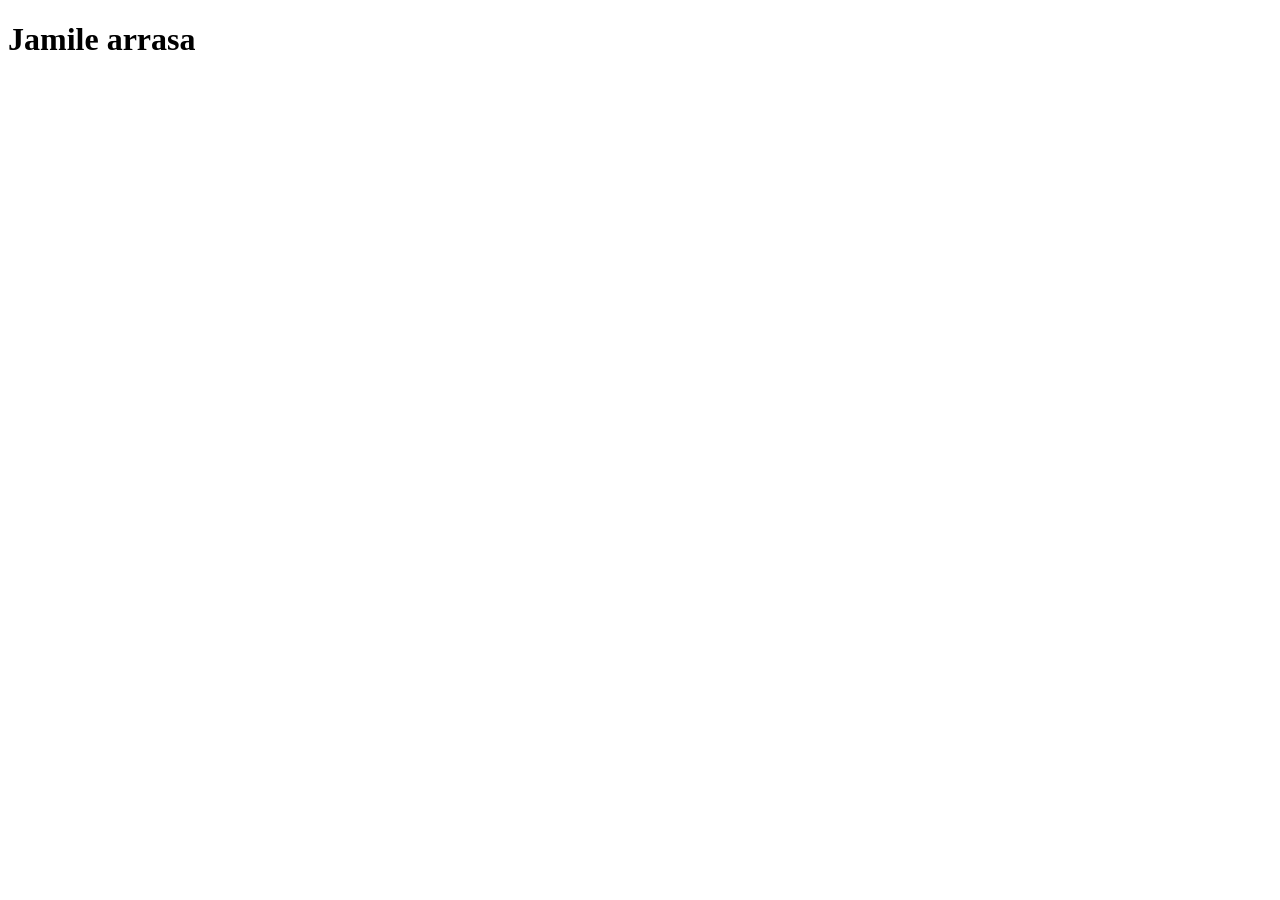
==== index.html @ f53ab596 "first commit" ====
<!DOCTYPE html>
<html lang="pt-br">
<head>
    <meta charset="UTF-8">
    <meta name="viewport" content="width=device-width, initial-scale=1.0">
    <title>Verdades sobre jam</title>
</head>
<body>
     <h1>Jamile arrasa</h1>
</body>
</html>
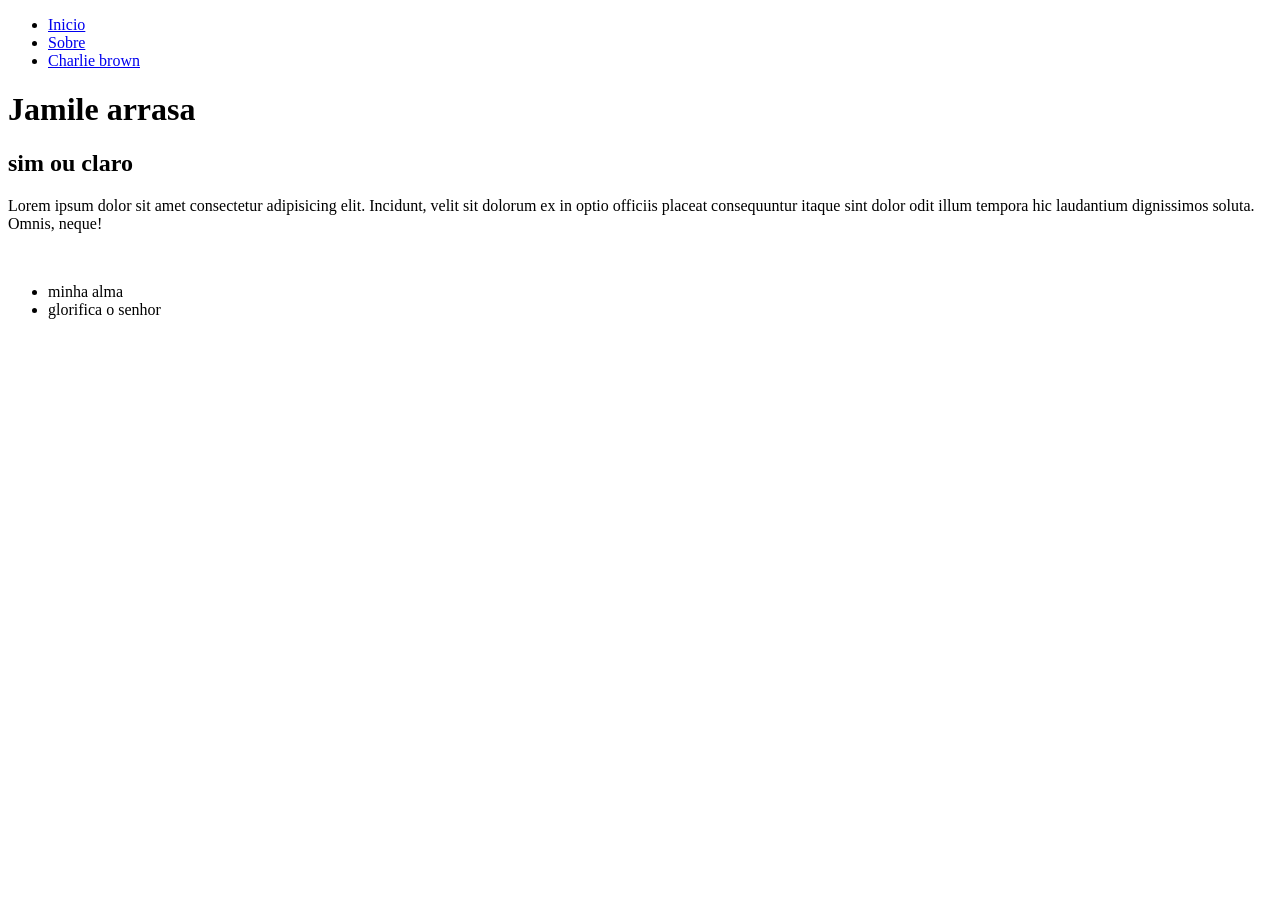
==== commit cc7f1e3f: "Aula do dia 14/05" ====
--- a/index.html
+++ b/index.html
@@ -1,11 +1,37 @@
-<!DOCTYPE html>
+<!doctype html>
 <html lang="pt-br">
-<head>
-    <meta charset="UTF-8">
-    <meta name="viewport" content="width=device-width, initial-scale=1.0">
+  <head>
+    <nav>
+      <ul>
+        <li>
+          <a href="#">Inicio</a>
+        </li>
+         <li>
+          <a href="#">Sobre</a>
+        </li>
+         <li>
+          <a href="https://youtu.be/k7pr4VTk5cQ?si=HNz8GretQE0u5pxE">Charlie brown</a>
+        </li>
+      </ul>
+    </nav>
+    <meta charset="UTF-8" />
+    <meta name="viewport" content="width=device-width, initial-scale=1.0" />
     <title>Verdades sobre jam</title>
-</head>
-<body>
-     <h1>Jamile arrasa</h1>
-</body>
-</html>+  </head>
+  <!-- metadados -->
+     <body>
+    <h1>Jamile arrasa</h1>
+    <h2>sim ou claro</h2>
+    <p>
+      Lorem ipsum dolor sit amet consectetur adipisicing elit. Incidunt, velit
+      sit dolorum ex in optio officiis placeat consequuntur itaque sint dolor
+      odit illum tempora hic laudantium dignissimos soluta. Omnis, neque!
+    </p>
+    <br>
+    <ul>
+    <li>minha alma</li>
+    <li>glorifica o senhor</li>
+    <ul>
+        
+  </body>
+</html>
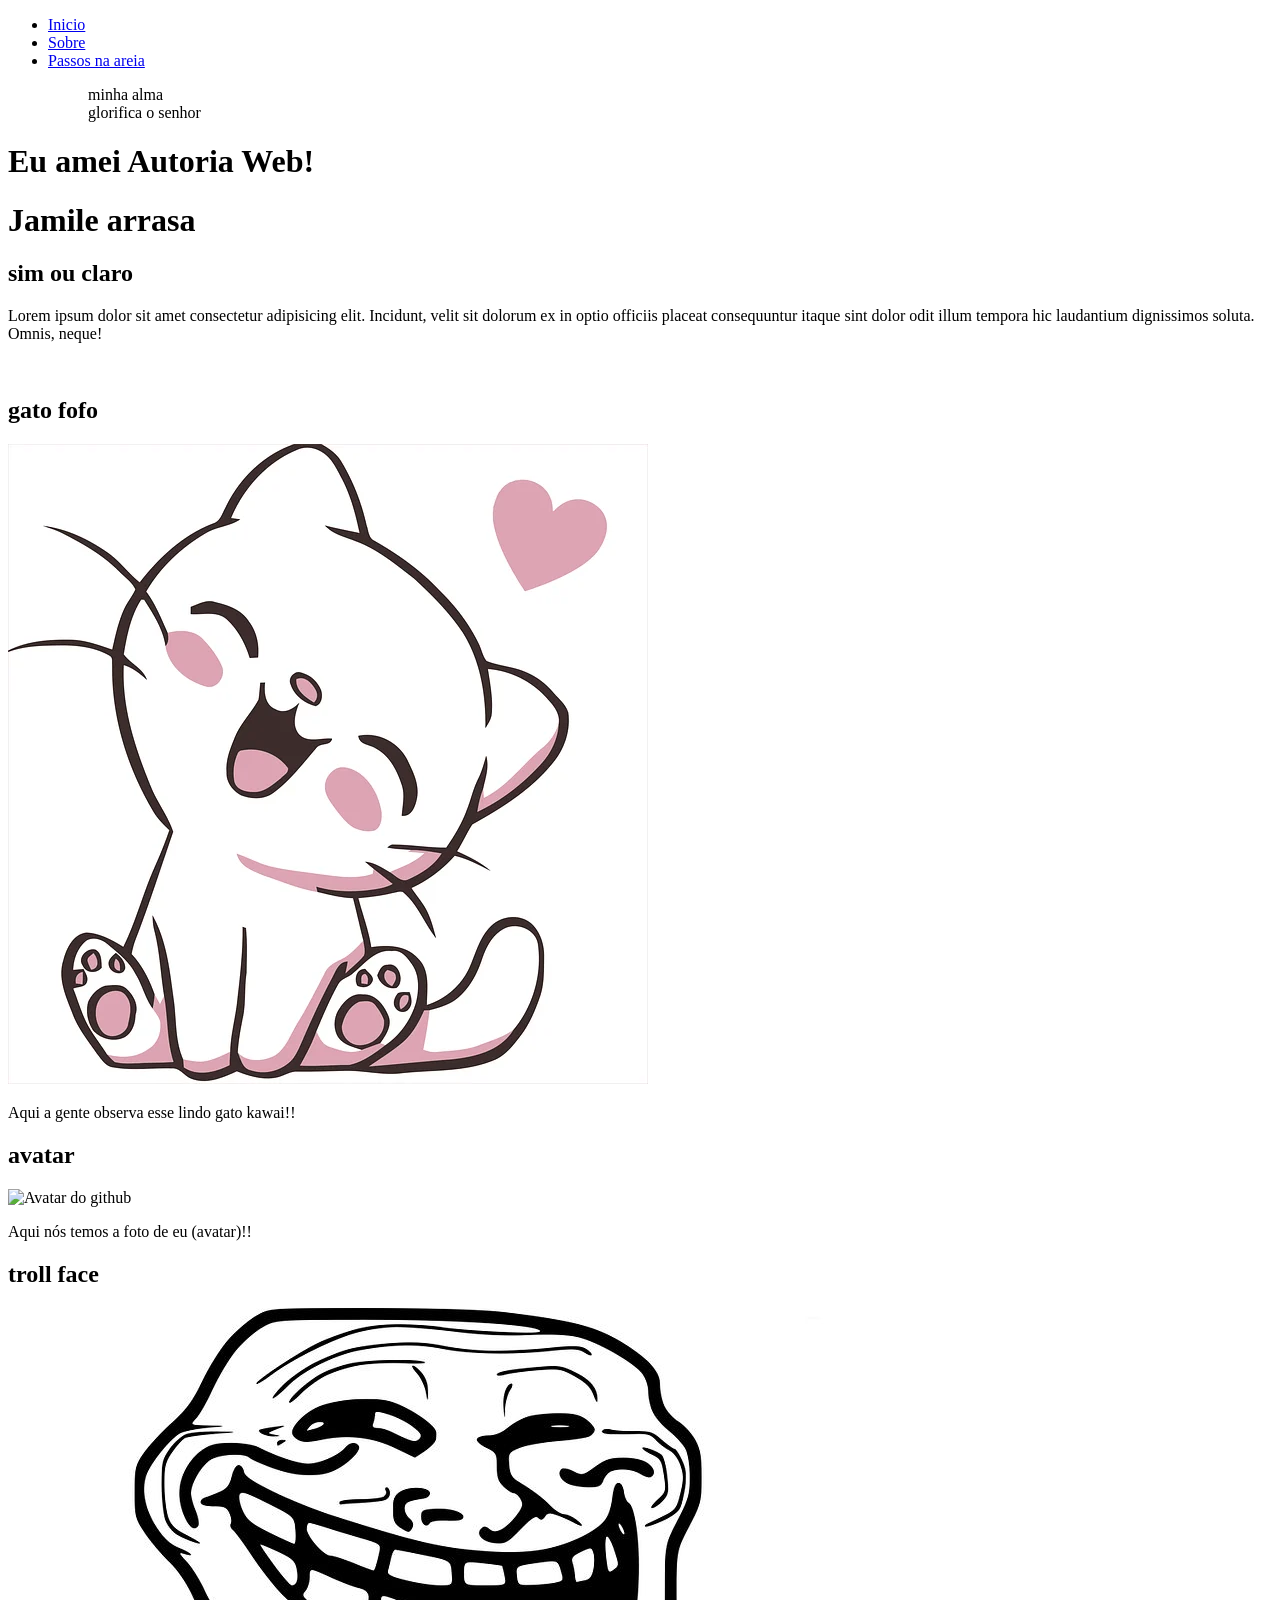
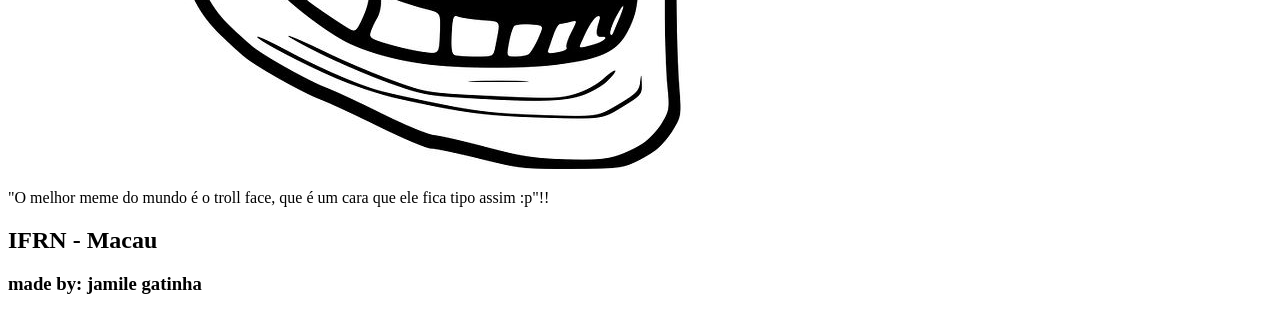
==== commit e4c4bd66: "aula dia 20/05 estrutura" ====
--- a/index.html
+++ b/index.html
@@ -10,16 +10,25 @@
           <a href="#">Sobre</a>
         </li>
          <li>
-          <a href="https://youtu.be/k7pr4VTk5cQ?si=HNz8GretQE0u5pxE">Charlie brown</a>
+          <a href="https://youtu.be/z3RJpKnaws0?si=BIYXridqYHe_rvxm">Passos na areia</a>
         </li>
       </ul>
+      <ul>
+         <ol>minha alma</ol>
+         <ol>glorifica o senhor</ol>
+      <ul>
     </nav>
     <meta charset="UTF-8" />
     <meta name="viewport" content="width=device-width, initial-scale=1.0" />
     <title>Verdades sobre jam</title>
   </head>
-  <!-- metadados -->
-     <body>
+    
+    <body>
+      <header>
+      <h1>Eu amei Autoria Web!</h1>
+      </header>
+
+      <main>
     <h1>Jamile arrasa</h1>
     <h2>sim ou claro</h2>
     <p>
@@ -28,10 +37,37 @@
       odit illum tempora hic laudantium dignissimos soluta. Omnis, neque!
     </p>
     <br>
-    <ul>
-    <li>minha alma</li>
-    <li>glorifica o senhor</li>
-    <ul>
-        
-  </body>
+    
+      <section>
+        <h2>gato fofo</h2>
+      <img src="assets/imgs/cat.png" alt="gatinho sorrindo" srcset="">
+      <p>
+      Aqui a gente observa esse lindo gato kawai!!
+      </p>
+      </section>
+
+      <section>
+        <h2>avatar</h2>
+      <img src="https://github.com/jamilegabriely.png" alt="Avatar do github" srcset="">
+      <p>
+      Aqui nós temos a foto de eu (avatar)!!
+      </p>
+      </section>
+
+      <section>
+        <h2>troll face</h2>
+      <img src="assets/imgs/TrollFace-original.jpg" alt="cara esquisita" srcset="">
+      <p>
+      "O melhor meme do mundo é o troll face, que é um cara que ele fica tipo assim :p"!!
+      </p>
+      </section>
+
+      </main>
+
+      <footer>
+        <h2>IFRN - Macau</h2>
+        <h3>made by: jamile gatinha</h3>
+      </footer>
+  
+    </body>
 </html>
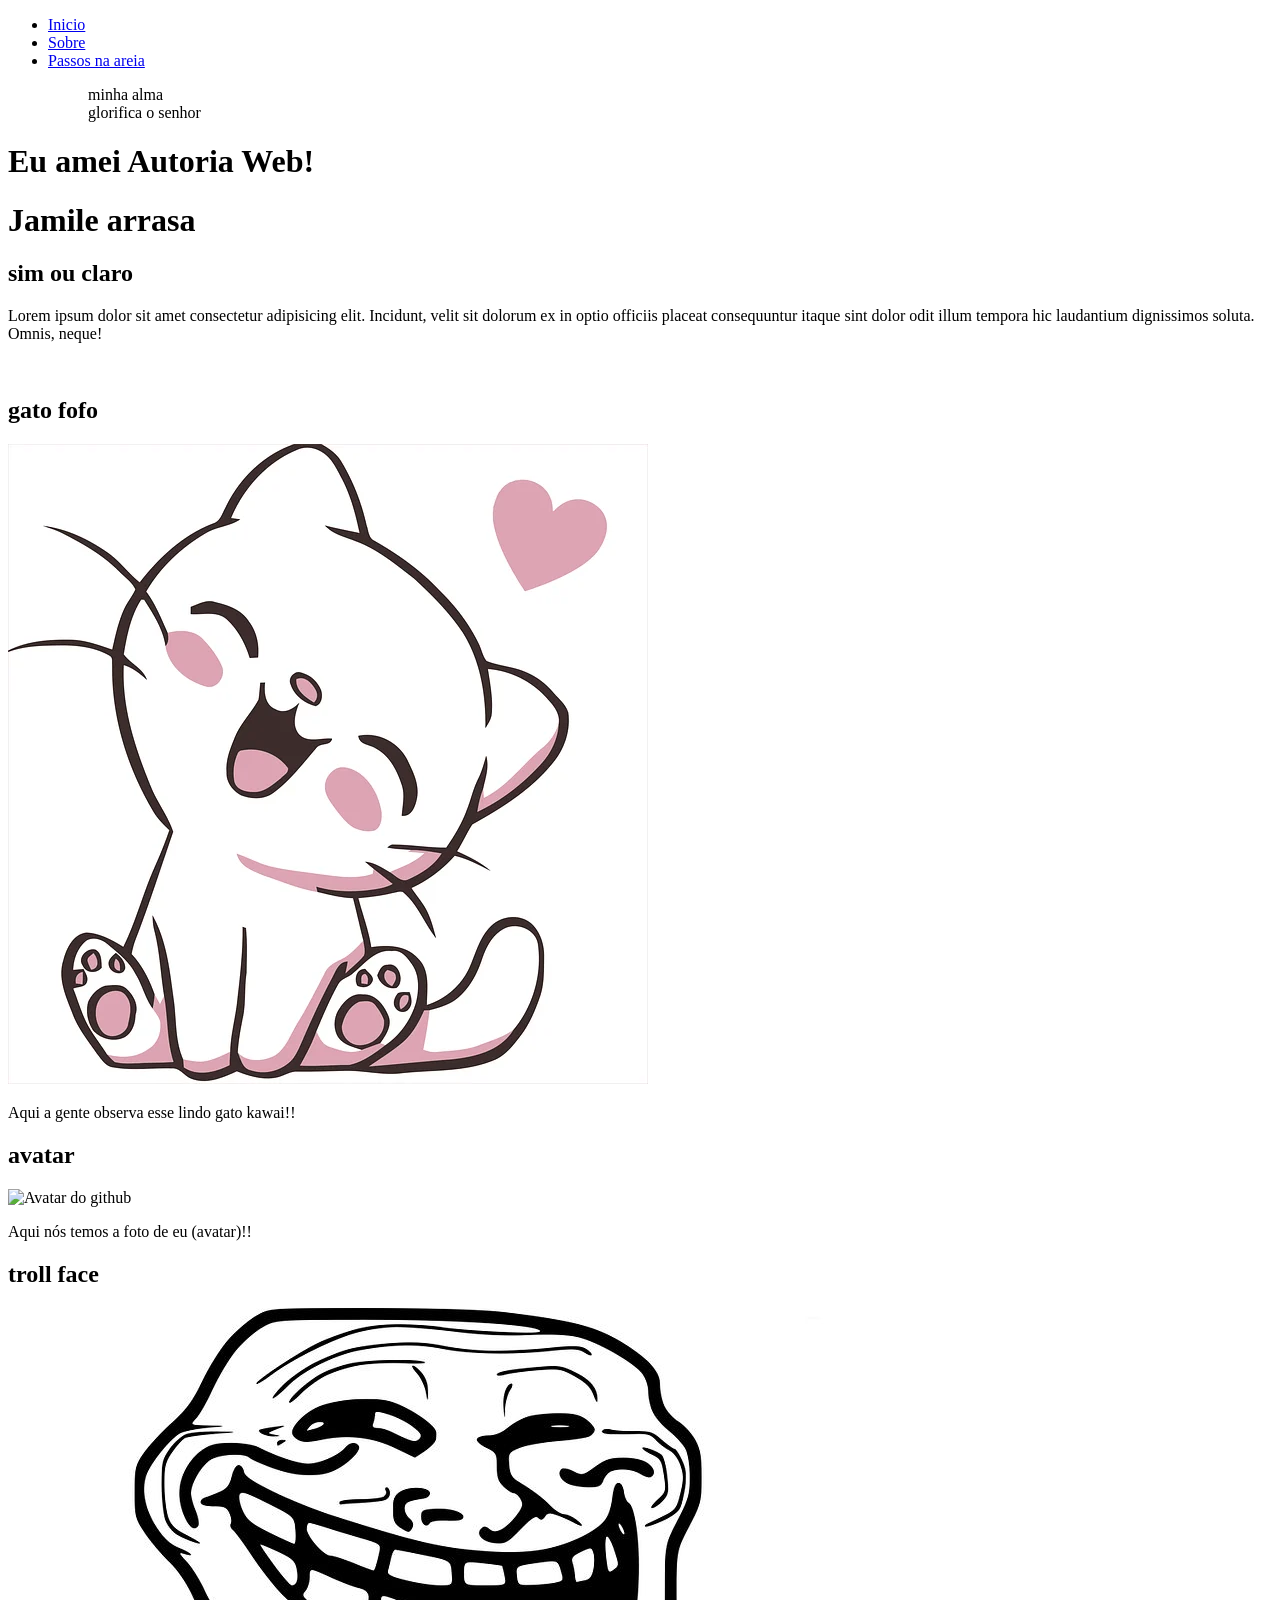
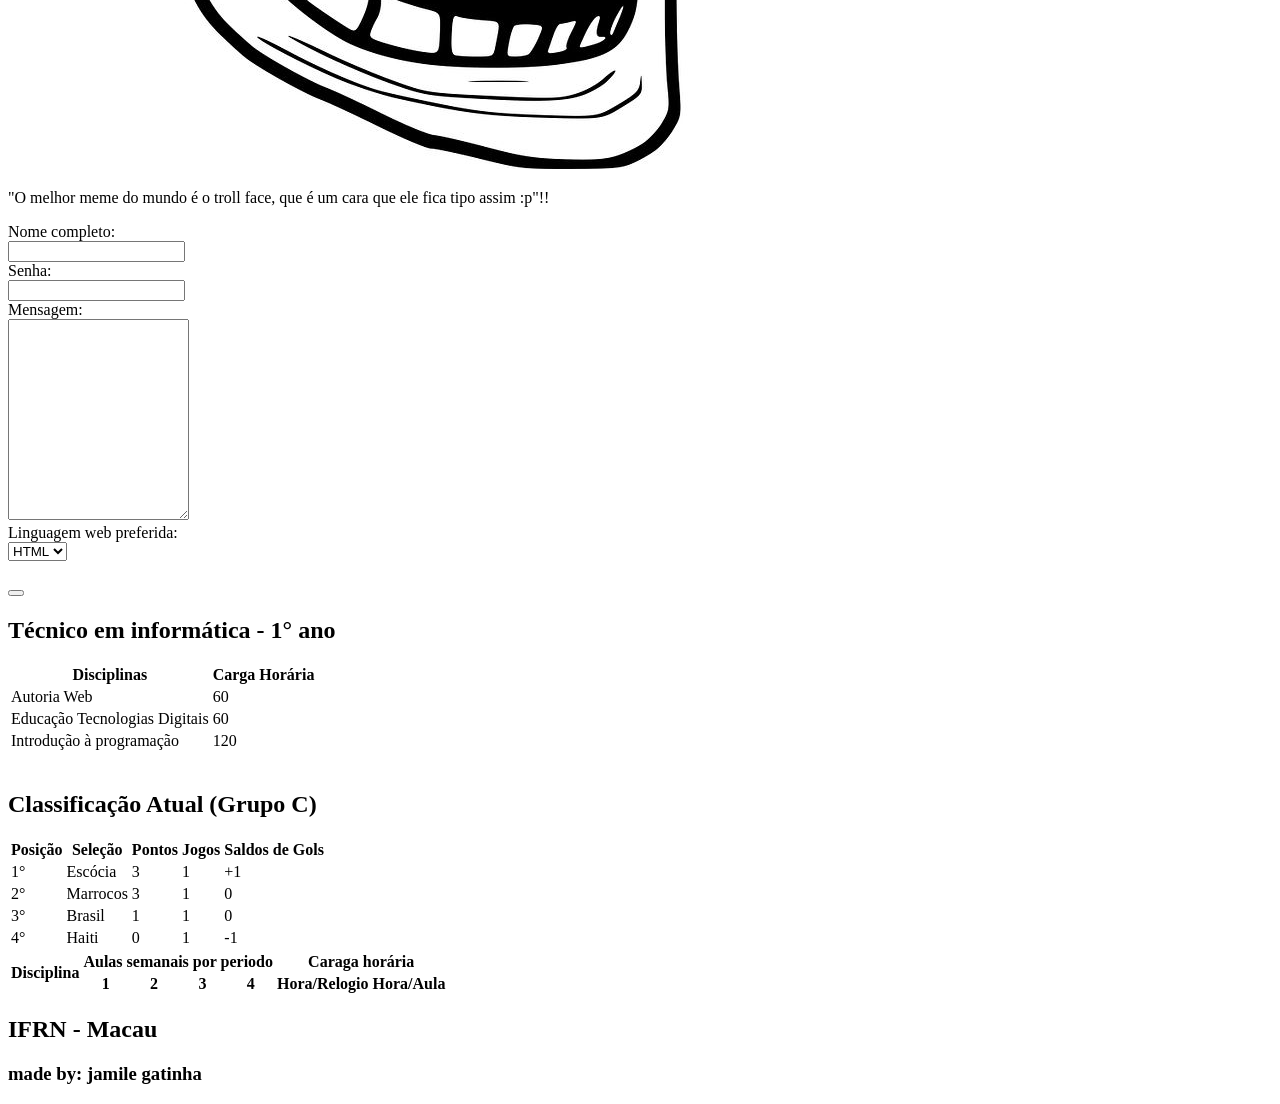
==== commit 6486b109: "atualizações 25/06" ====
--- a/index.html
+++ b/index.html
@@ -40,7 +40,7 @@
     
       <section>
         <h2>gato fofo</h2>
-      <img src="assets/imgs/cat.png" alt="gatinho sorrindo" srcset="">
+      <img src="assets/imgs/cat.png" alt="gatinho sorrindo">
       <p>
       Aqui a gente observa esse lindo gato kawai!!
       </p>
@@ -48,7 +48,7 @@
 
       <section>
         <h2>avatar</h2>
-      <img src="https://github.com/jamilegabriely.png" alt="Avatar do github" srcset="">
+      <img src="https://github.com/jamilegabriely.png" alt="Avatar do github">
       <p>
       Aqui nós temos a foto de eu (avatar)!!
       </p>
@@ -56,11 +56,132 @@
 
       <section>
         <h2>troll face</h2>
-      <img src="assets/imgs/TrollFace-original.jpg" alt="cara esquisita" srcset="">
+      <img src="assets/imgs/TrollFace-original.jpg" alt="cara esquisita">
       <p>
       "O melhor meme do mundo é o troll face, que é um cara que ele fica tipo assim :p"!!
       </p>
       </section>
+
+      <section>
+        <form action="#">
+          <label for="nome">Nome completo:</label><br>
+          <input type="text" id="nome" name="nome"><br>
+
+          <label for="senha">Senha: </label><br>
+          <input type="password" id="senha" name="senha"><br>
+
+          <label for="mensagem">Mensagem: </label><br>
+          <textarea name="mensagem" id="mensagem" rows="13"></textarea><br>
+
+          <label for="linguagem">Linguagem web preferida:</label><br>
+          <select name="linguagem" id="linguagem">
+            <option value="html"> HTML</option>
+            <option value="css"> CSS</option>
+            <option value="outro"> Outro</option>
+          </select>
+          <br>
+
+          <br>
+          <button type="submit" onclick="alert('ME CLICOU!')"></button>
+
+        </form>
+      </section>
+
+      <!-- Aula do dia 18/06 -->
+
+    <section>
+      <h2>Técnico em informática - 1° ano</h2>
+      <table>
+        <thead>
+          <!-- tr = table row - adicionar uma linha -->
+          <tr>
+            <!-- th = table head - rótulo da coluna -->
+            <th>Disciplinas</th>
+            <th>Carga Horária</th>
+          </tr>
+        </thead>
+        <tbody>
+          <tr>
+            <!-- td = table data - valor da célula -->
+            <td>Autoria Web</td>
+            <td>60</td>
+          </tr>
+          <tr>
+            <td>Educação Tecnologias Digitais</td>
+            <td>60</td>
+          </tr>
+          <tr>
+            <td>Introdução à programação</td>
+            <td>120</td>
+          </tr>
+        </tbody>
+      </table>
+    </section>
+    <br />
+    <section>
+      <h2>Classificação Atual (Grupo C)</h2>
+      <table>
+        <thead>
+          <tr>
+            <th>Posição</th>
+            <th>Seleção</th>
+            <th>Pontos</th>
+            <th>Jogos</th>
+            <th>Saldos de Gols</th>
+          </tr>
+        </thead>
+        <tbody>
+          <tr>
+            <td>1°</td>
+            <td>Escócia</td>
+            <td>3</td>
+            <td>1</td>
+            <td>+1</td>
+          </tr>
+          <tr>
+            <td>2°</td>
+            <td>Marrocos</td>
+            <td>3</td>
+            <td>1</td>
+            <td>0</td>
+          </tr>
+          <tr>
+            <td>3°</td>
+            <td>Brasil</td>
+            <td>1</td>
+            <td>1</td>
+            <td>0</td>
+          </tr>
+          <tr>
+            <td>4°</td>
+            <td>Haiti</td>
+            <td>0</td>
+            <td>1</td>
+            <td>-1</td>
+          </tr>
+        </tbody>
+      </table>
+    </section>
+
+    <section>
+      <table>
+        <thead>
+          <tr>
+              <th rowspan="2">Disciplina</th>
+              <th colspan="4">Aulas semanais por periodo</th>
+              <th colspan="2">Caraga horária</th>
+            </tr>
+          <tr>
+            <th>1</th>
+            <th>2</th>
+            <th>3</th>
+            <th>4</th>
+            <th>Hora/Relogio</th>
+            <th>Hora/Aula</th>
+          </tr>
+        </thead>
+      </table>
+    </section>
 
       </main>
 
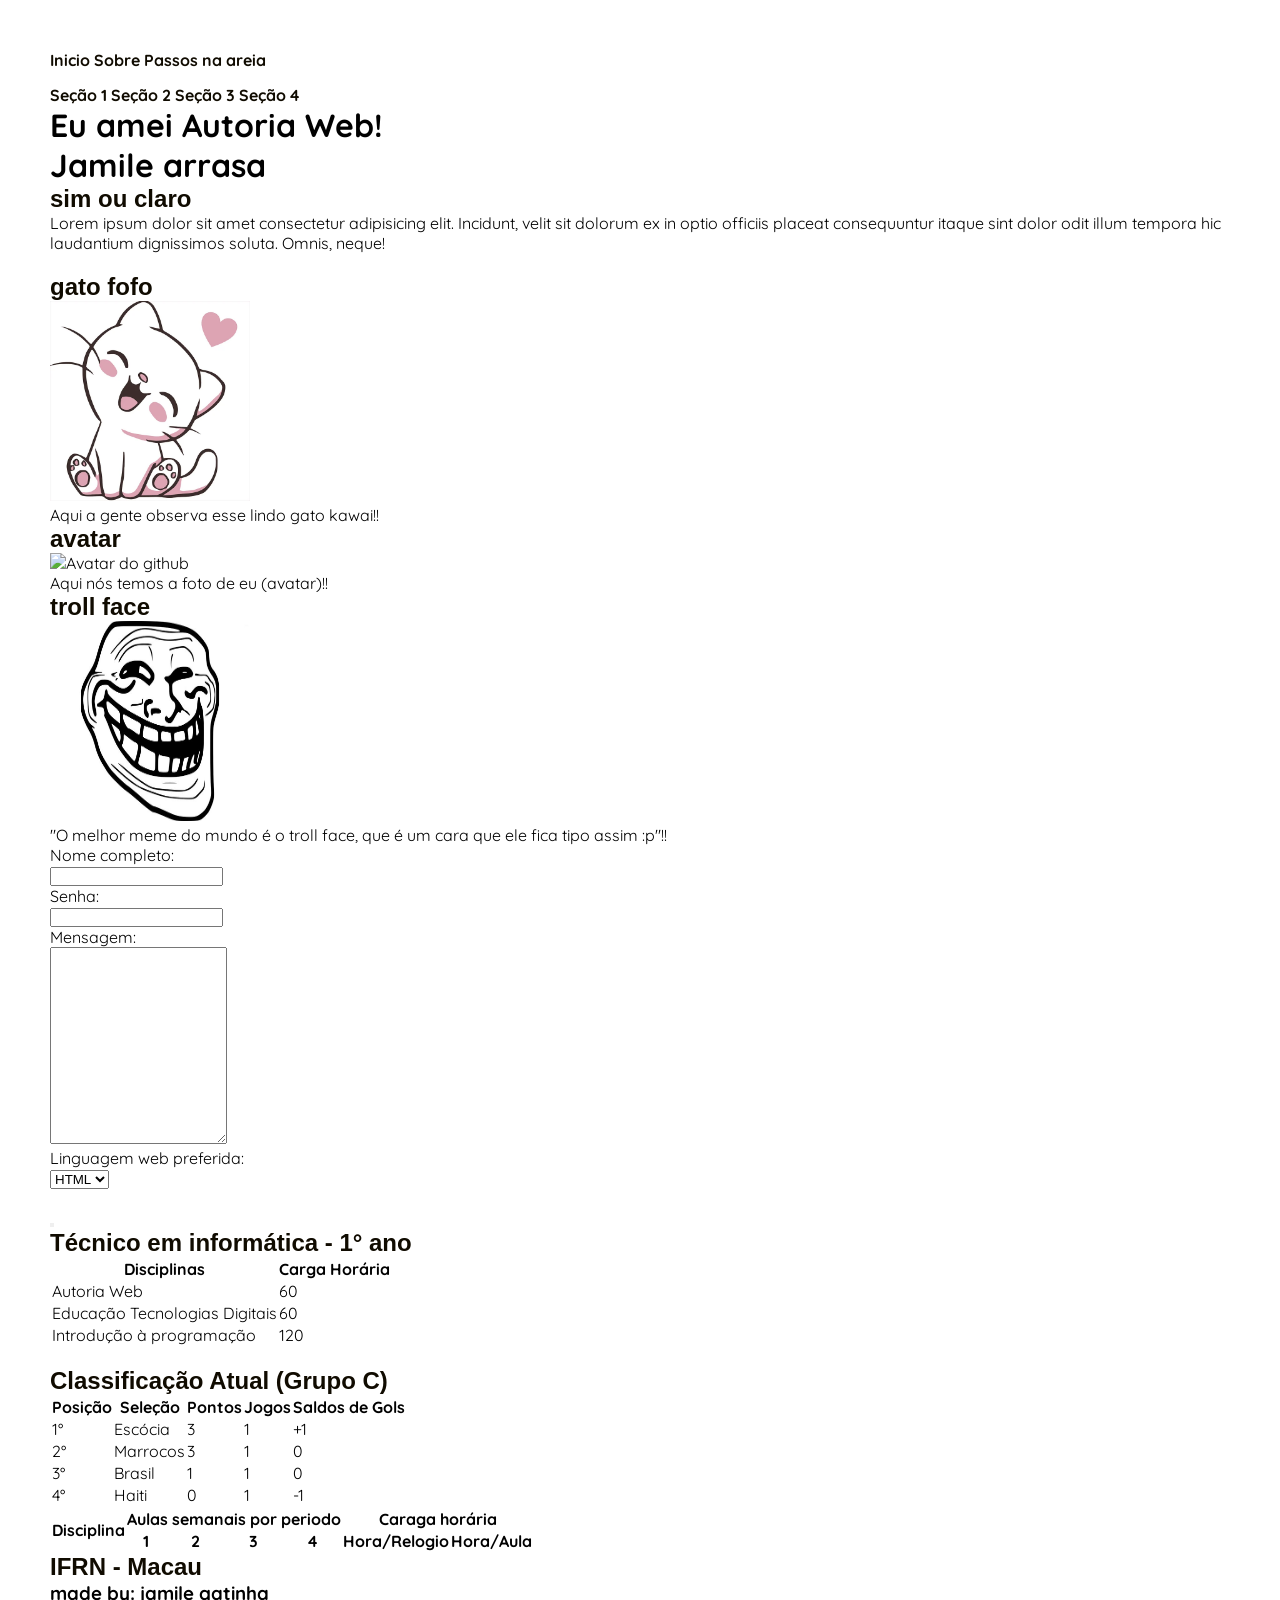
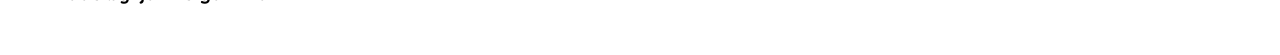
==== commit d41342fa: "Aula - 10/07" ====
--- a/index.html
+++ b/index.html
@@ -1,194 +1,211 @@
 <!doctype html>
 <html lang="pt-br">
   <head>
-    <nav>
-      <ul>
-        <li>
-          <a href="#">Inicio</a>
-        </li>
-         <li>
-          <a href="#">Sobre</a>
-        </li>
-         <li>
-          <a href="https://youtu.be/z3RJpKnaws0?si=BIYXridqYHe_rvxm">Passos na areia</a>
-        </li>
-      </ul>
-      <ul>
-         <ol>minha alma</ol>
-         <ol>glorifica o senhor</ol>
-      <ul>
-    </nav>
     <meta charset="UTF-8" />
     <meta name="viewport" content="width=device-width, initial-scale=1.0" />
+    <link rel="stylesheet" href="./styles/styles.css" />
     <title>Verdades sobre jam</title>
   </head>
-    
-    <body>
-      <header>
+
+  <body>
+    <header>
+      <nav id="nav-links">
+        <ul>
+          <li>
+            <a href="">Inicio</a>
+          </li>
+          <li>
+            <a href="#">Sobre</a>
+          </li>
+          <li>
+            <a href="https://youtu.be/z3RJpKnaws0?si=BIYXridqYHe_rvxm"
+              >Passos na areia</a
+            >
+          </li>
+        </ul>
+
+        <!-- <ol>minha alma</ol>
+         <ol>glorifica o senhor</ol> -->
+      </nav>
+
+      <nav id="nav-sections">
+        <ul>
+          <li>
+            <a href="#section1">Seção 1</a>
+          </li>
+          <li>
+            <a href="#section2">Seção 2</a>
+          </li>
+          <li>
+            <a href="#section3">Seção 3</a>
+          </li>
+          <li>
+            <a href="#section4">Seção 4</a>
+          </li>
+        </ul>
+      </nav>
+
       <h1>Eu amei Autoria Web!</h1>
-      </header>
-
-      <main>
-    <h1>Jamile arrasa</h1>
-    <h2>sim ou claro</h2>
-    <p>
-      Lorem ipsum dolor sit amet consectetur adipisicing elit. Incidunt, velit
-      sit dolorum ex in optio officiis placeat consequuntur itaque sint dolor
-      odit illum tempora hic laudantium dignissimos soluta. Omnis, neque!
-    </p>
-    <br>
-    
+    </header>
+
+    <main>
+      <h1>Jamile arrasa</h1>
+      <h2>sim ou claro</h2>
+      <p>
+        Lorem ipsum dolor sit amet consectetur adipisicing elit. Incidunt, velit
+        sit dolorum ex in optio officiis placeat consequuntur itaque sint dolor
+        odit illum tempora hic laudantium dignissimos soluta. Omnis, neque!
+      </p>
+      <br />
+
+      <section id="section1">
+        <h2>gato fofo</h2>
+        <img src="assets/imgs/cat.png" alt="gatinho sorrindo" />
+        <p>Aqui a gente observa esse lindo gato kawai!!</p>
+      </section>
+
+      <section id="section2">
+        <h2>avatar</h2>
+        <img
+          src="https://github.com/jamilegabriely.png"
+          alt="Avatar do github"
+        />
+        <p>Aqui nós temos a foto de eu (avatar)!!</p>
+      </section>
+
+      <section id="section3">
+        <h2>troll face</h2>
+        <img src="assets/imgs/TrollFace-original.jpg" alt="cara esquisita" />
+        <p>
+          "O melhor meme do mundo é o troll face, que é um cara que ele fica
+          tipo assim :p"!!
+        </p>
+      </section>
+
+      <section id="section4">
+        <form action="#">
+          <label for="nome">Nome completo:</label><br />
+          <input type="text" id="nome" name="nome" /><br />
+
+          <label for="senha">Senha: </label><br />
+          <input type="password" id="senha" name="senha" /><br />
+
+          <label for="mensagem">Mensagem: </label><br />
+          <textarea name="mensagem" id="mensagem" rows="13"></textarea><br />
+
+          <label for="linguagem">Linguagem web preferida:</label><br />
+          <select name="linguagem" id="linguagem">
+            <option value="html">HTML</option>
+            <option value="css">CSS</option>
+            <option value="outro">Outro</option>
+          </select>
+          <br />
+
+          <br />
+          <button type="submit" onclick="alert('ME CLICOU!')"></button>
+        </form>
+      </section>
+
+      <!-- Aula do dia 18/06 -->
+
       <section>
-        <h2>gato fofo</h2>
-      <img src="assets/imgs/cat.png" alt="gatinho sorrindo">
-      <p>
-      Aqui a gente observa esse lindo gato kawai!!
-      </p>
-      </section>
-
+        <h2>Técnico em informática - 1° ano</h2>
+        <table>
+          <thead>
+            <!-- tr = table row - adicionar uma linha -->
+            <tr>
+              <!-- th = table head - rótulo da coluna -->
+              <th>Disciplinas</th>
+              <th>Carga Horária</th>
+            </tr>
+          </thead>
+          <tbody>
+            <tr>
+              <!-- td = table data - valor da célula -->
+              <td>Autoria Web</td>
+              <td>60</td>
+            </tr>
+            <tr>
+              <td>Educação Tecnologias Digitais</td>
+              <td>60</td>
+            </tr>
+            <tr>
+              <td>Introdução à programação</td>
+              <td>120</td>
+            </tr>
+          </tbody>
+        </table>
+      </section>
+      <br />
       <section>
-        <h2>avatar</h2>
-      <img src="https://github.com/jamilegabriely.png" alt="Avatar do github">
-      <p>
-      Aqui nós temos a foto de eu (avatar)!!
-      </p>
+        <h2>Classificação Atual (Grupo C)</h2>
+        <table>
+          <thead>
+            <tr>
+              <th>Posição</th>
+              <th>Seleção</th>
+              <th>Pontos</th>
+              <th>Jogos</th>
+              <th>Saldos de Gols</th>
+            </tr>
+          </thead>
+          <tbody>
+            <tr>
+              <td>1°</td>
+              <td>Escócia</td>
+              <td>3</td>
+              <td>1</td>
+              <td>+1</td>
+            </tr>
+            <tr>
+              <td>2°</td>
+              <td>Marrocos</td>
+              <td>3</td>
+              <td>1</td>
+              <td>0</td>
+            </tr>
+            <tr>
+              <td>3°</td>
+              <td>Brasil</td>
+              <td>1</td>
+              <td>1</td>
+              <td>0</td>
+            </tr>
+            <tr>
+              <td>4°</td>
+              <td>Haiti</td>
+              <td>0</td>
+              <td>1</td>
+              <td>-1</td>
+            </tr>
+          </tbody>
+        </table>
       </section>
 
       <section>
-        <h2>troll face</h2>
-      <img src="assets/imgs/TrollFace-original.jpg" alt="cara esquisita">
-      <p>
-      "O melhor meme do mundo é o troll face, que é um cara que ele fica tipo assim :p"!!
-      </p>
-      </section>
-
-      <section>
-        <form action="#">
-          <label for="nome">Nome completo:</label><br>
-          <input type="text" id="nome" name="nome"><br>
-
-          <label for="senha">Senha: </label><br>
-          <input type="password" id="senha" name="senha"><br>
-
-          <label for="mensagem">Mensagem: </label><br>
-          <textarea name="mensagem" id="mensagem" rows="13"></textarea><br>
-
-          <label for="linguagem">Linguagem web preferida:</label><br>
-          <select name="linguagem" id="linguagem">
-            <option value="html"> HTML</option>
-            <option value="css"> CSS</option>
-            <option value="outro"> Outro</option>
-          </select>
-          <br>
-
-          <br>
-          <button type="submit" onclick="alert('ME CLICOU!')"></button>
-
-        </form>
-      </section>
-
-      <!-- Aula do dia 18/06 -->
-
-    <section>
-      <h2>Técnico em informática - 1° ano</h2>
-      <table>
-        <thead>
-          <!-- tr = table row - adicionar uma linha -->
-          <tr>
-            <!-- th = table head - rótulo da coluna -->
-            <th>Disciplinas</th>
-            <th>Carga Horária</th>
-          </tr>
-        </thead>
-        <tbody>
-          <tr>
-            <!-- td = table data - valor da célula -->
-            <td>Autoria Web</td>
-            <td>60</td>
-          </tr>
-          <tr>
-            <td>Educação Tecnologias Digitais</td>
-            <td>60</td>
-          </tr>
-          <tr>
-            <td>Introdução à programação</td>
-            <td>120</td>
-          </tr>
-        </tbody>
-      </table>
-    </section>
-    <br />
-    <section>
-      <h2>Classificação Atual (Grupo C)</h2>
-      <table>
-        <thead>
-          <tr>
-            <th>Posição</th>
-            <th>Seleção</th>
-            <th>Pontos</th>
-            <th>Jogos</th>
-            <th>Saldos de Gols</th>
-          </tr>
-        </thead>
-        <tbody>
-          <tr>
-            <td>1°</td>
-            <td>Escócia</td>
-            <td>3</td>
-            <td>1</td>
-            <td>+1</td>
-          </tr>
-          <tr>
-            <td>2°</td>
-            <td>Marrocos</td>
-            <td>3</td>
-            <td>1</td>
-            <td>0</td>
-          </tr>
-          <tr>
-            <td>3°</td>
-            <td>Brasil</td>
-            <td>1</td>
-            <td>1</td>
-            <td>0</td>
-          </tr>
-          <tr>
-            <td>4°</td>
-            <td>Haiti</td>
-            <td>0</td>
-            <td>1</td>
-            <td>-1</td>
-          </tr>
-        </tbody>
-      </table>
-    </section>
-
-    <section>
-      <table>
-        <thead>
-          <tr>
+        <table>
+          <thead>
+            <tr>
               <th rowspan="2">Disciplina</th>
               <th colspan="4">Aulas semanais por periodo</th>
               <th colspan="2">Caraga horária</th>
             </tr>
-          <tr>
-            <th>1</th>
-            <th>2</th>
-            <th>3</th>
-            <th>4</th>
-            <th>Hora/Relogio</th>
-            <th>Hora/Aula</th>
-          </tr>
-        </thead>
-      </table>
-    </section>
-
-      </main>
-
-      <footer>
-        <h2>IFRN - Macau</h2>
-        <h3>made by: jamile gatinha</h3>
-      </footer>
-  
-    </body>
+            <tr>
+              <th>1</th>
+              <th>2</th>
+              <th>3</th>
+              <th>4</th>
+              <th>Hora/Relogio</th>
+              <th>Hora/Aula</th>
+            </tr>
+          </thead>
+        </table>
+      </section>
+    </main>
+
+    <footer>
+      <h2>IFRN - Macau</h2>
+      <h3>made by: jamile gatinha</h3>
+    </footer>
+  </body>
 </html>
--- a/styles/styles.css
+++ b/styles/styles.css
@@ -0,0 +1,78 @@
+@import url("https://fonts.googleapis.com/css2?family=Quicksand:wght@300..700&display=swap");
+
+:root {
+  --bright-show: #fafafa;
+  --blue-slate: #545e75;
+  --pitch-black: #100b00;
+  --blush-rose: #c96480;
+  --deep-pink: #ff579f;
+}
+
+* {
+    margin: 0;
+    padding: 0;
+    box-sizing: border-box;
+
+}
+
+body {
+  font-family: "Quicksand", "Arial", sans-serif;
+  padding: 50px;
+}
+
+h2 {
+  font-family: "Franklin Gothic Medium", "Arial Narrow", Arial, sans-serif;
+  color: var(--pitch-black);
+}
+
+#tabela {
+  text-align: center;
+}
+
+.negrito {
+  font-weight: bold;
+}
+
+img {
+  height: 200px;
+  width: 200px;
+}
+
+.avatar {
+  border-radius: 50%;
+}
+
+#nav-sections {
+    margin-top: 15px;
+}
+
+
+#nav-sections ul {
+  list-style-type: none;
+}
+
+#nav-sections li {
+  display: inline-block;
+}
+
+
+
+#nav-links {
+  ul {
+    list-style-type: none;
+  }
+  li {
+    display: inline-block;
+  }
+}
+
+a {
+  text-decoration: none;
+  font-weight: bold;
+  color: var(--pitch-black);
+}
+
+a:hover {
+  color: var(--blue-slate);
+  box-shadow: 0 0 10px var(--deep-pink);
+}               
